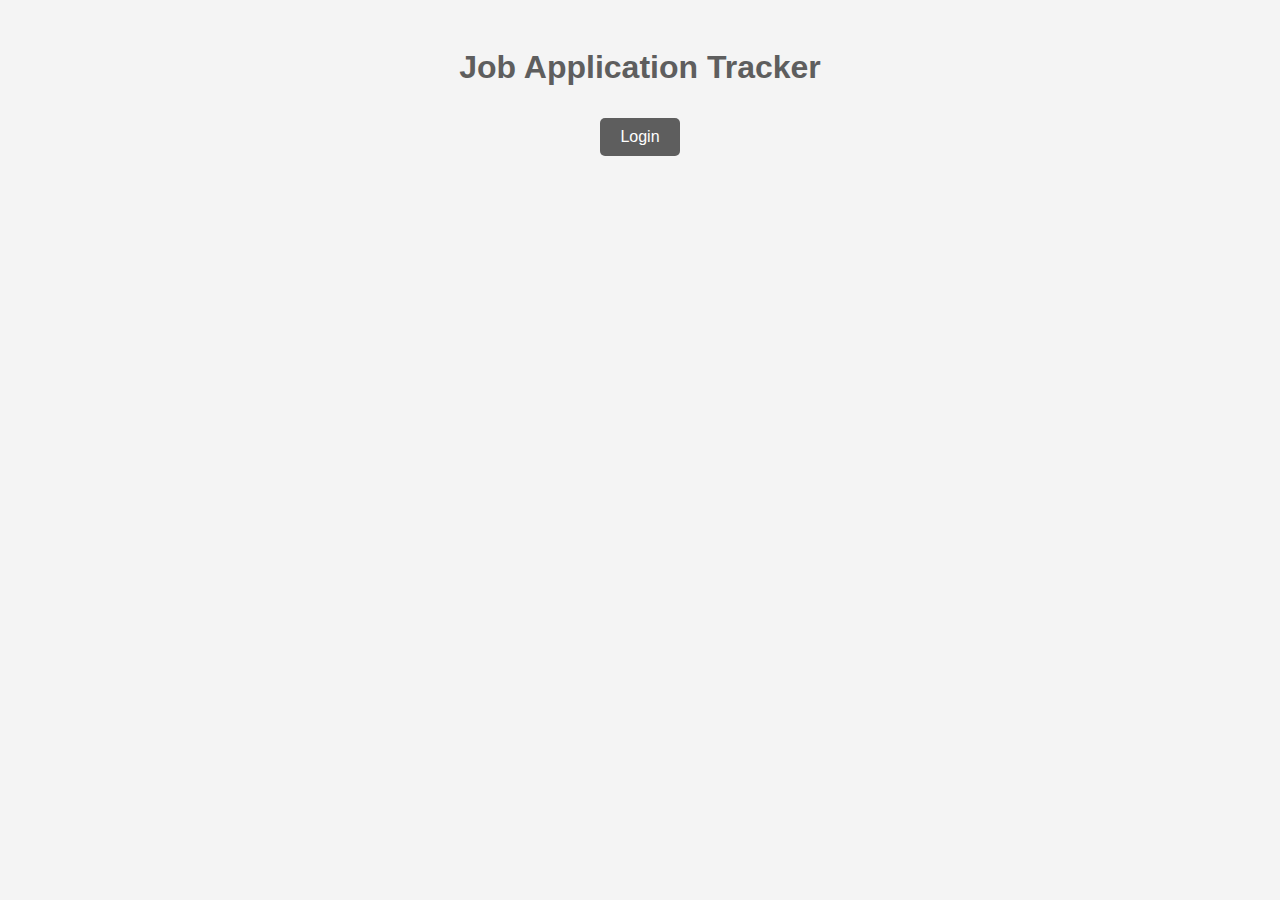
==== index.html @ a46d5688 "week 5" ====
<!DOCTYPE html>
<html lang="en">
<head>
    <meta charset="UTF-8">
    <meta name="viewport" content="width=device-width, initial-scale=1.0">
    <title>Job Tracker</title>
    <link rel="stylesheet" href="styles.css">
</head>
<body>
    <h1>Job Application Tracker</h1>
    <button onclick="location.href='login.html'">Login</button>
    <script src="script.js"></script>
</body>
</html>
---- styles.css ----
body {
    font-family: Arial, sans-serif;
    text-align: center;
    padding: 20px;
    background-color: #f4f4f4;
    color: #333;
}


h1 {
    color: #5e5e5e;
}


button {
    background-color: #5e5e5e;
    color: white;
    border: none;
    padding: 10px 20px;
    margin: 10px;
    cursor: pointer;
    font-size: 16px;
    border-radius: 5px;
    transition: background 0.3s ease;
}

button:hover {
    background-color: #5e5e5e;
}

/* Forms */
form {
    background: white;
    padding: 20px;
    border-radius: 8px;
    box-shadow: 0px 0px 10px rgba(0, 0, 0, 0.1);
    width: 300px;
    margin: auto;
}

input {
    width: 90%;
    padding: 10px;
    margin: 10px 0;
    border: 1px solid #ccc;
    border-radius: 5px;
}

/* Job Listings */
.job-list {
    max-width: 600px;
    margin: auto;
    background: white;
    padding: 15px;
    border-radius: 8px;
    box-shadow: 0px 0px 10px rgba(0, 0, 0, 0.1);
}

.job-item {
    padding: 10px;
    border-bottom: 1px solid #ddd;
}

.job-item:last-child {
    border-bottom: none;
}


@media (max-width: 600px) {
    body {
        padding: 10px;
    }
    form, .job-list {
        width: 90%;
    }
}
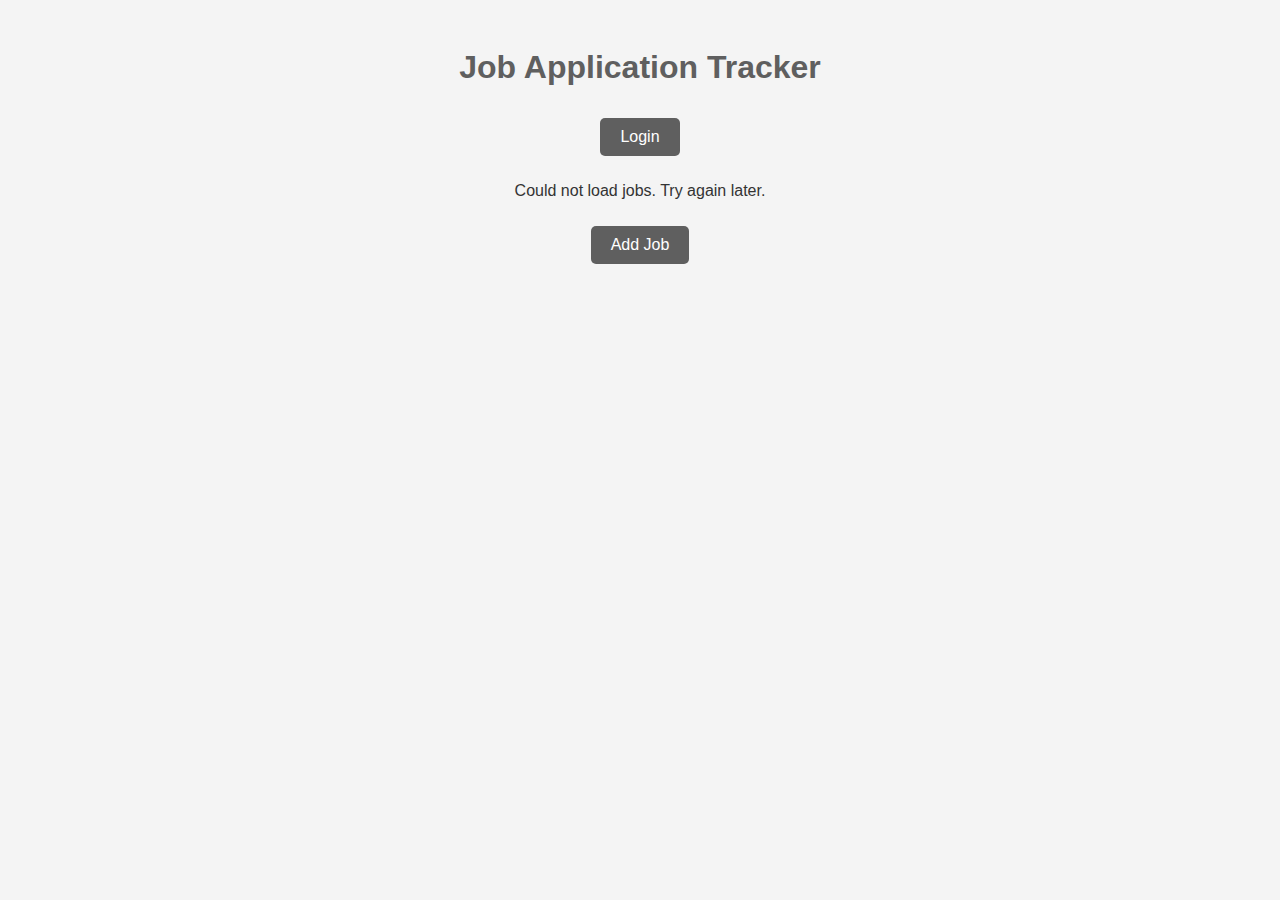
==== commit 6c07fdfd: "final updates" ====
--- a/index.html
+++ b/index.html
@@ -3,12 +3,16 @@
 <head>
     <meta charset="UTF-8">
     <meta name="viewport" content="width=device-width, initial-scale=1.0">
-    <title>Job Tracker</title>
+    <title>Job Application Tracker</title>
     <link rel="stylesheet" href="styles.css">
 </head>
 <body>
     <h1>Job Application Tracker</h1>
     <button onclick="location.href='login.html'">Login</button>
+    <div id="job-list"></div>
+    <button id="add-job">Add Job</button>
+    
     <script src="script.js"></script>
+    <script src="api.js"></script>
 </body>
 </html>
--- a/styles.css
+++ b/styles.css
@@ -7,14 +7,12 @@
     color: #333;
 }
 
-
 h1 {
-    color: #5e5e5e;
+    color: #5f5f5f;
 }
 
-
 button {
-    background-color: #5e5e5e;
+    background-color: #5f5f5f;
     color: white;
     border: none;
     padding: 10px 20px;
@@ -22,14 +20,14 @@
     cursor: pointer;
     font-size: 16px;
     border-radius: 5px;
-    transition: background 0.3s ease;
+    transition: all 0.3s ease;
 }
 
 button:hover {
-    background-color: #5e5e5e;
+    background-color: #5f5f5f;
+    transform: scale(1.05);
 }
 
-/* Forms */
 form {
     background: white;
     padding: 20px;
@@ -47,7 +45,7 @@
     border-radius: 5px;
 }
 
-/* Job Listings */
+/* job listingg */
 .job-list {
     max-width: 600px;
     margin: auto;
@@ -66,12 +64,11 @@
     border-bottom: none;
 }
 
-
 @media (max-width: 600px) {
     body {
         padding: 10px;
     }
-    form, .job-list {
+    form {
         width: 90%;
     }
 }
